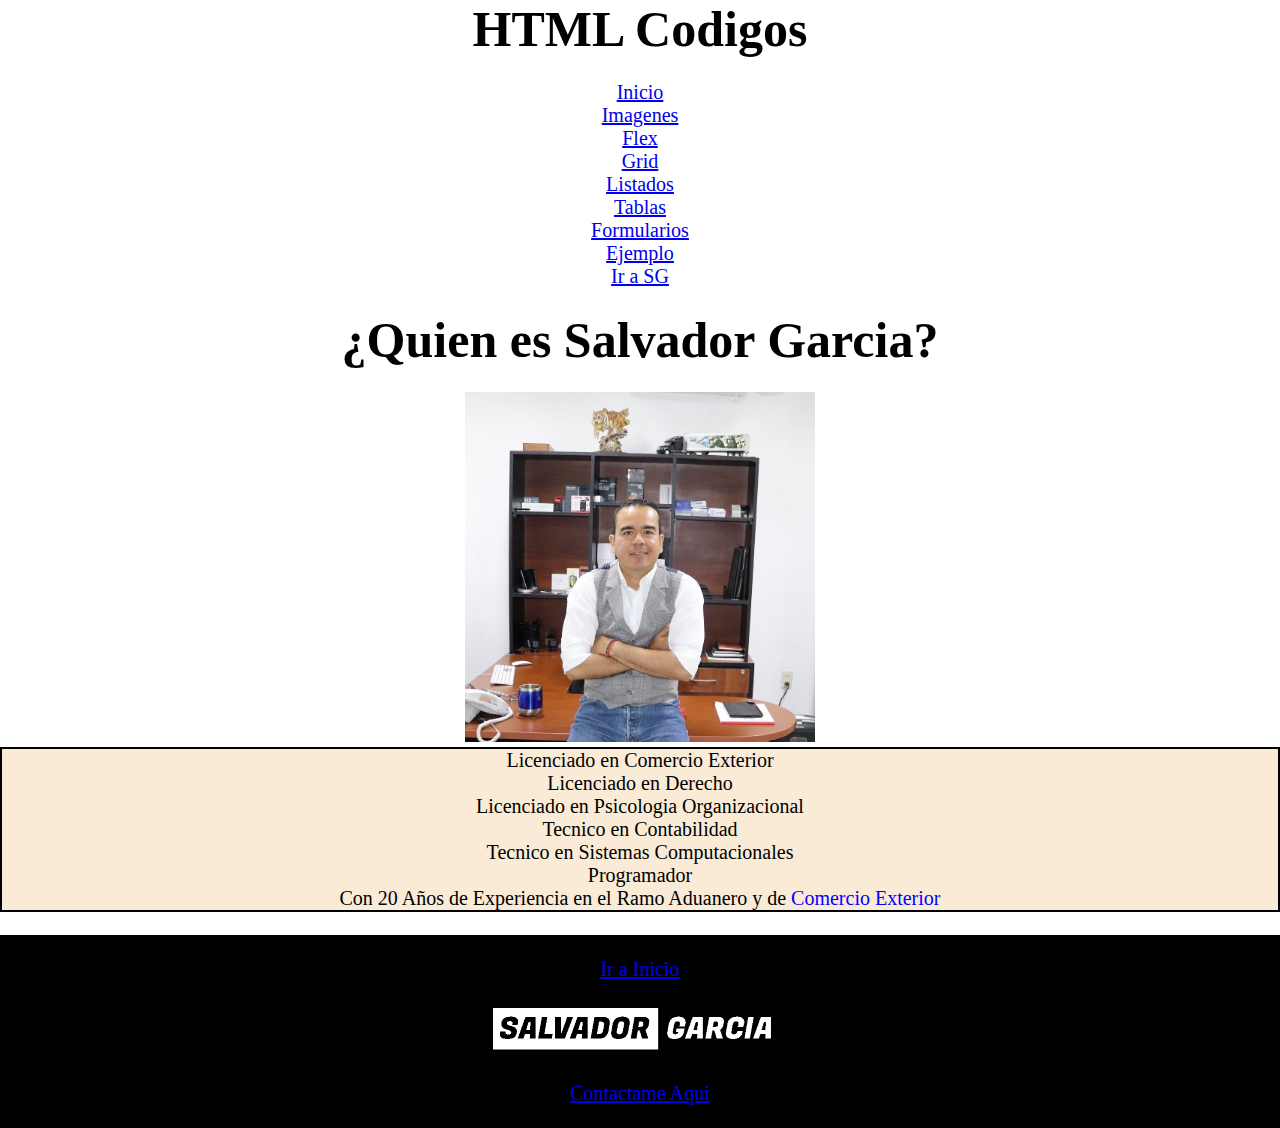
==== index.html @ c58548b6 "Version1" ====
<!DOCTYPE html>
<html lang="en">

<head>
    <meta charset="UTF-8">
    <meta http-equiv="X-UA-Compatible" content="IE=edge">
    <meta name="viewport" content="width=device-width, initial-scale=1.0">
    <!-- Ejemplo Etiqueta link rel Vinculacion entre Index y Estilos-->
    <link rel="stylesheet" href="index.css">
    <title>HTML Codigos</title>
</head>

<body>
    <header>
        <h1 id="Titulo">HTML Codigos</h1><br>
        <nav>
            <ul class="Menus">
                <!-- Ejemplo Etiqueta a href HiperVinculo Abre Menus de tu Web en tu misma Ventana-->
                <li> <a href="index.html">Inicio</a></li>
                <li> <a href="imagenes.html">Imagenes</a></li>
                <li><a href="flex.html">Flex</a></li>
                <li><a href="grid.html">Grid</a></li>
                <li><a href="listados.html">Listados</a></li>
                <li><a href="tablas.html">Tablas</a></li>
                <li><a href="formularios.html">Formularios</a></li>
                <li> <a href="ejemplos.html">Ejemplo</a></li>
                <!-- Ejemplo Etiqueta a href con Etiqueta target Abre Menus de tu Web en otra Ventana-->
                <li> <a target="_blank" href="https://www.salvadorgarcia.com.mx/">Ir a SG</a></li>
            </ul>
        </nav>
    </header>

    <main> <br>
        <h2 class="Quien">¿Quien es Salvador Garcia?</h2><br>
        <div class="ImagenProfile">
            <img width="350px" src="0 Imagenes/Perfil.jpeg" alt="">
        </div>

        <div class="ContenedorEstudios">
            <div class="Estudios">
                <p>Licenciado en Comercio Exterior</p>
                <p>Licenciado en Derecho</p>
                <p>Licenciado en Psicologia Organizacional</p>
                <p>Tecnico en Contabilidad</p>
                <p>Tecnico en Sistemas Computacionales</p>
                <p>Programador</p>
                <!-- Ejemplo Etiqueta Span-->
                <p>Con 20 Años de Experiencia en el Ramo Aduanero y de <span style="color: blue;"> Comercio
                        Exterior</span> </p>
            </div>
        </div>
    </main>

    <br>

    <!-- Pie de Pagina-->
    <footer> <br>
        <!-- Ejemplo Etiqueta a href para Vincular Texto a un id #-->
        <a href="#Titulo">Ir a Inicio</a> <br><br>
        <img src="0 Imagenes/LogoSalvadorGarcia.png" alt="LogoSGPieDePagina"><br><br>
        <!-- Ejmplo Etiqueta a href para insertar un correo y te abra el correo para enviar  -->
        <a href="mailto:info@salvadorgarcia.com.mx">Contactame Aqui</a>
        <br><br>
    </footer>
</body>

</html>
---- index.css ----
/*Aplica el Estilo a todo tu HTML */
*{
    background-color:;
    color: ;
    font-size: 20px;

    padding:0;
    margin: 0;

    width: ;
    height: ;
}

@media screen and (min-width: 750px) {
    .ContenedorEstudios {
        background-color: antiquewhite;
        border: 2px solid black;
        grid-column: span ;
    }    
}

@media screen and (max-width: 750px) {
     .ContenedorEstudios {
        background-color: greenyellow;
        border: 2px solid green;
        grid-column: span ;   
    }
}

/*Inicia Estructura Basica HTML */
head {
    
}

body {
    /*Comando Para el 100% Total de tu Pantalla*/
    display: flex;
    flex-direction: column;
    width: 100vw;
    height: 100vh; 
}

#Titulo{
    font-size: 50px;
    text-align: center;
}

.Menus {
    text-align: center;
}

/*Quien es Salvador Garcia */ 
.Quien {
    font-size: 50px;
    text-align: center
}

.ImagenProfile {
    text-align: center;
    background-color: ;
}

.Estudios {
    text-align: center;
    display: inline;
}

/*Colores Exagedecimal o RGB */
{
    color: #000;
    color: #fff;

    color: rgb(0, 0, 0);
    color: rgb(255, 255, 255);
}
    
footer {
    background-color: black;
    color: white;
    text-align: center;
    width: auto;
    height: auto;
}
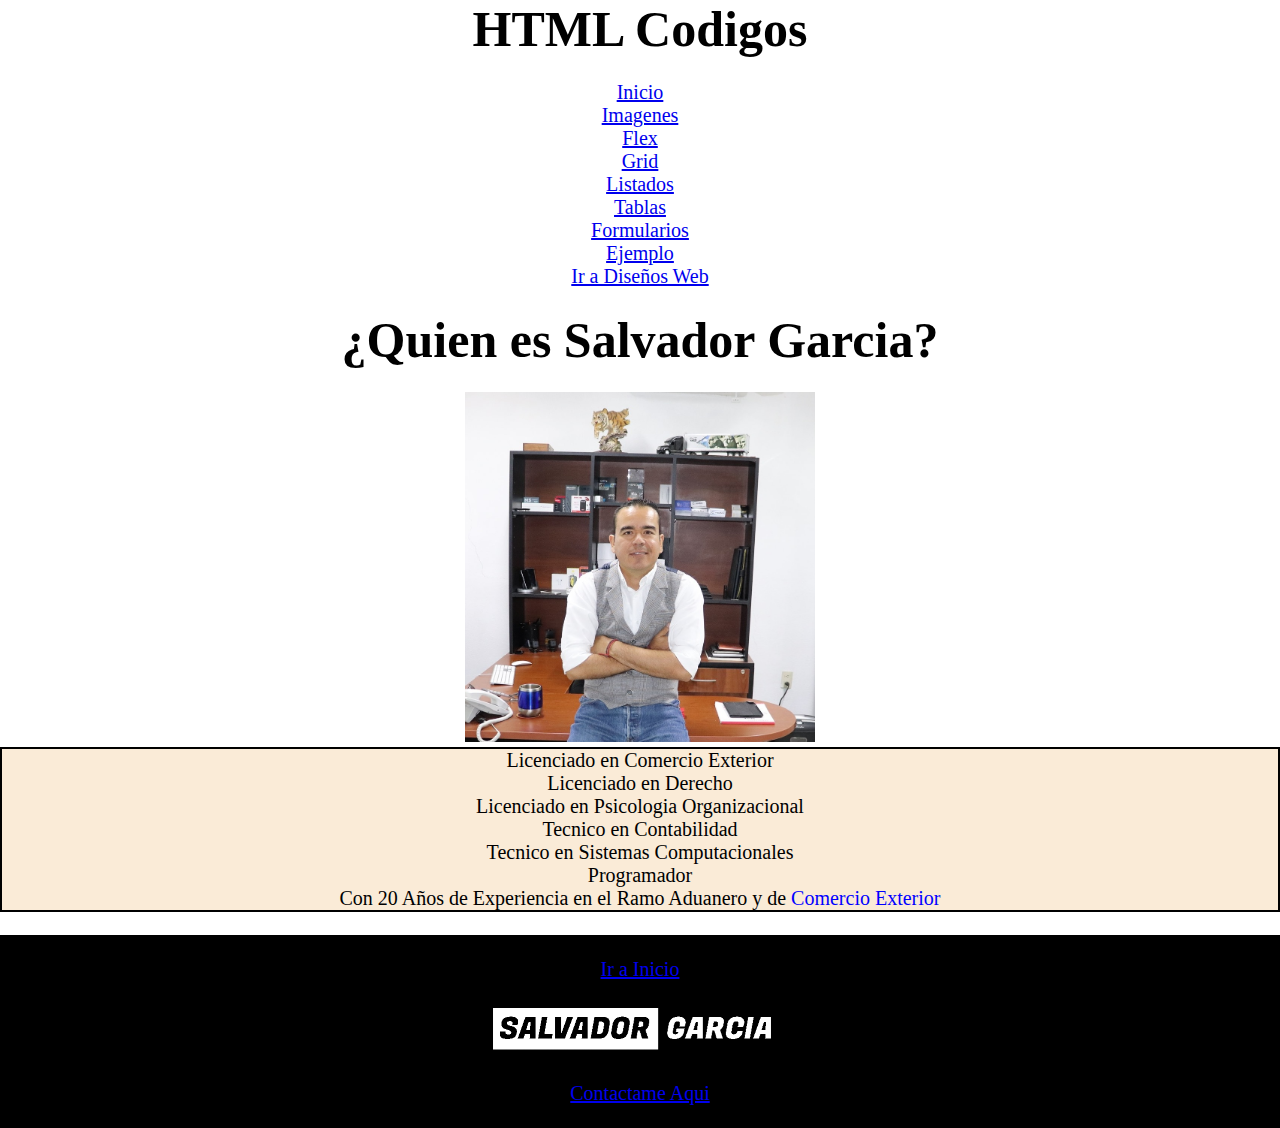
==== commit 68ecddc7: "Version2" ====
--- a/index.html
+++ b/index.html
@@ -25,7 +25,7 @@
                 <li><a href="formularios.html">Formularios</a></li>
                 <li> <a href="ejemplos.html">Ejemplo</a></li>
                 <!-- Ejemplo Etiqueta a href con Etiqueta target Abre Menus de tu Web en otra Ventana-->
-                <li> <a target="_blank" href="https://www.salvadorgarcia.com.mx/">Ir a SG</a></li>
+                <li> <a target="_blank" href="https://salvadorgarciasg.github.io/Dise-osWeb/">Ir a Diseños Web</a></li>
             </ul>
         </nav>
     </header>
